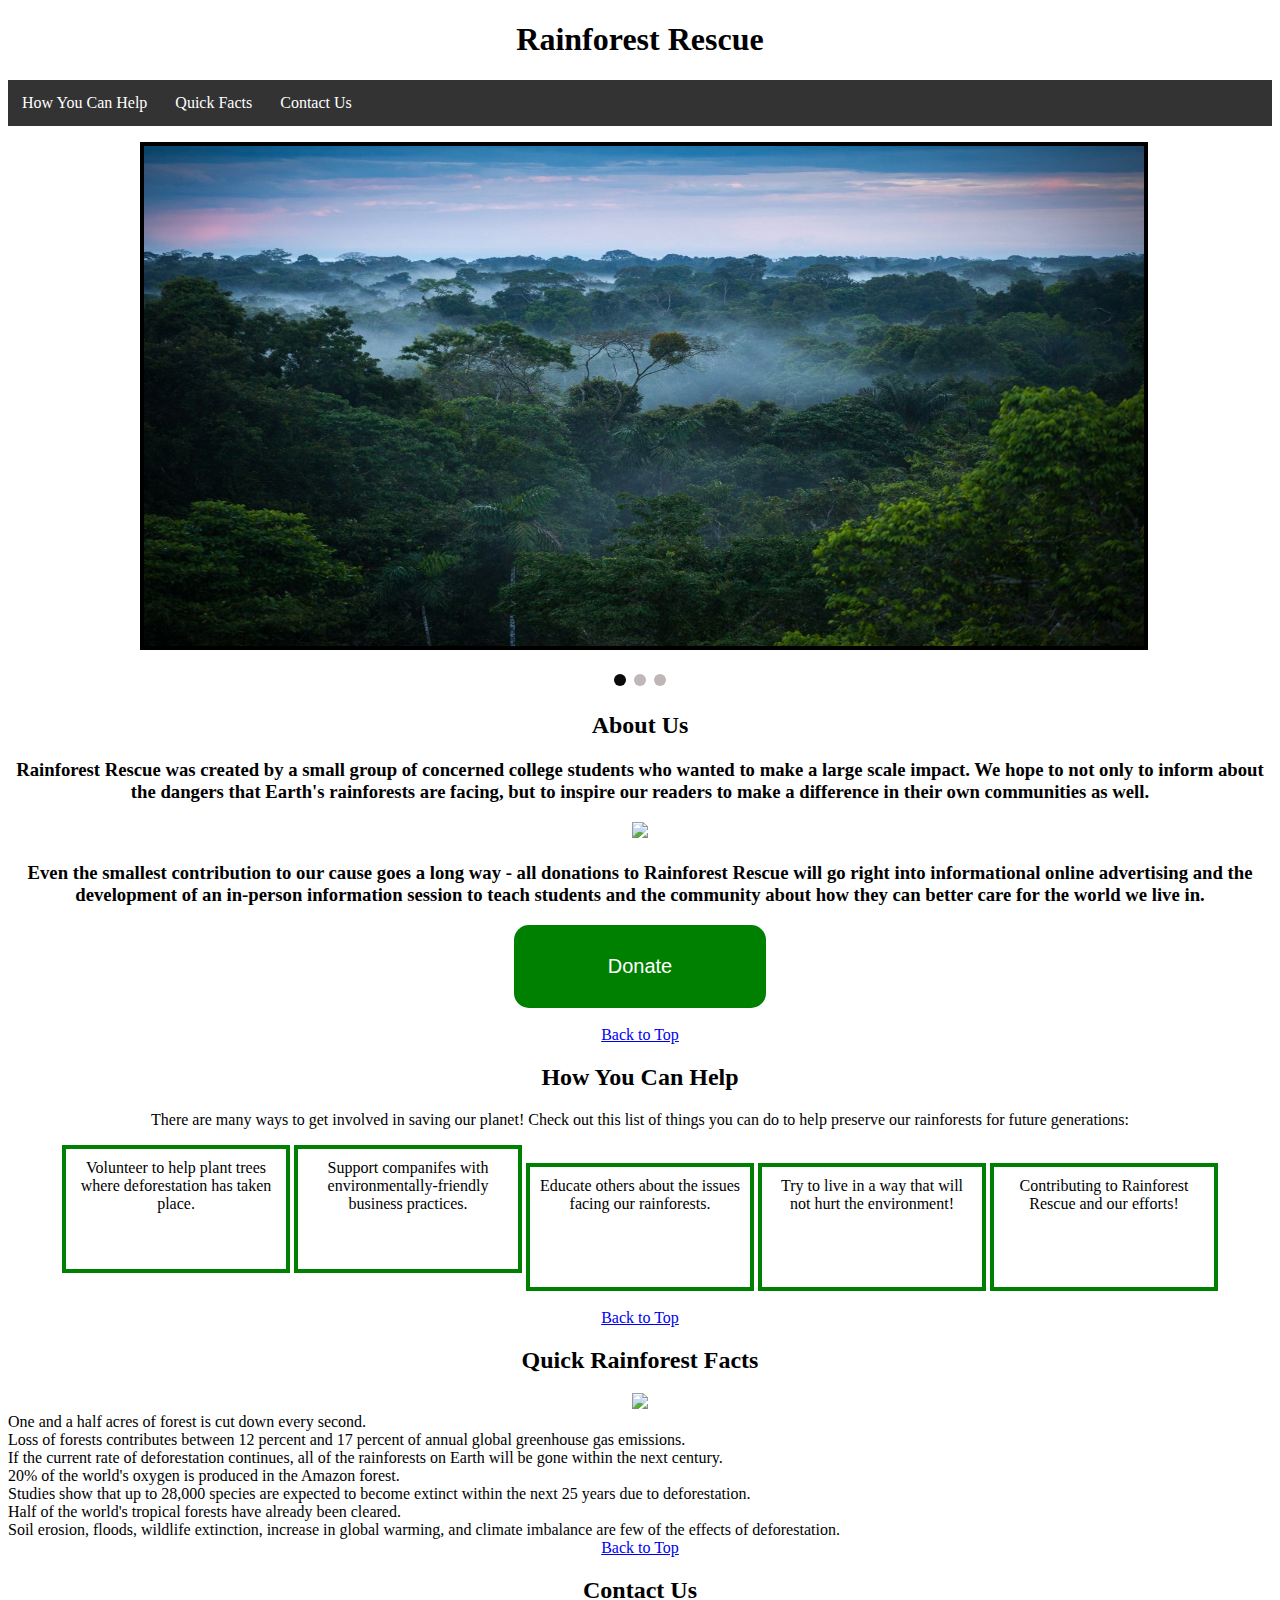
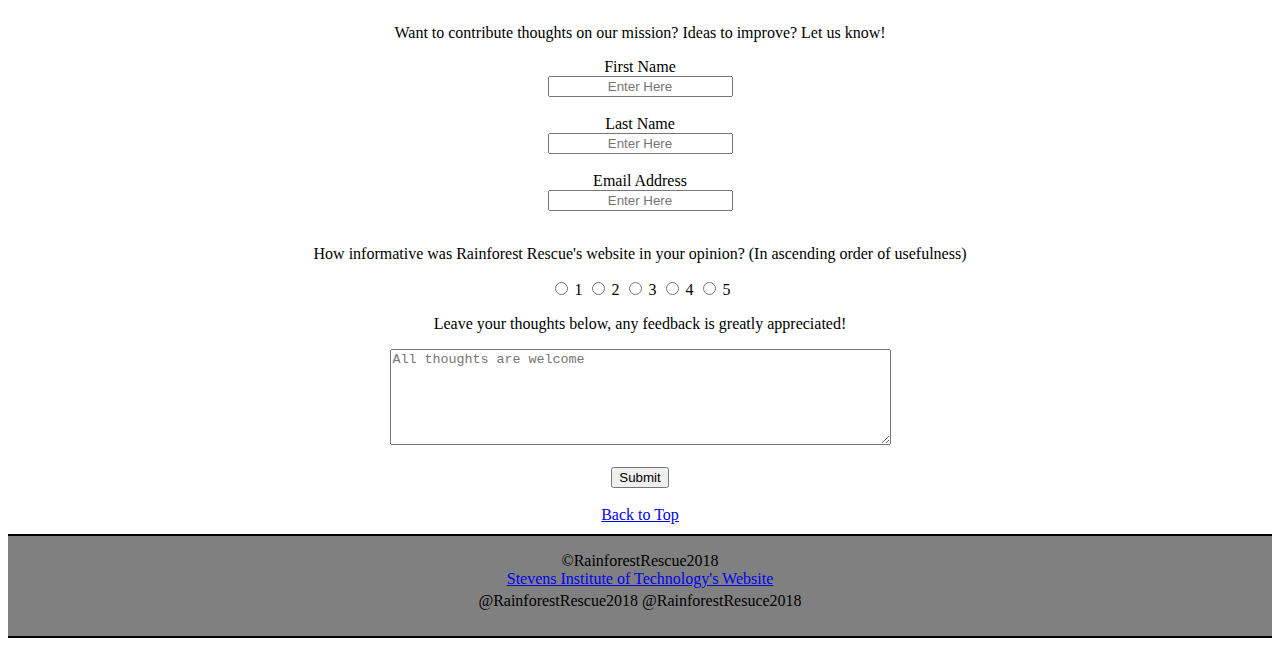
==== index.html @ aaca971c "Add files via upload" ====
<!DOCTYPE html>

<html>
<head>
	<meta charset="utf-8">
	<title>Rainforest Rescue</title>
	<link rel="stylesheet" href="test.css"/>
	<link rel="stylesheet" href="https://fonts.googleapis.com/icon?family=Material+Icons">
	<link rel="stylesheet" href="https://use.fontawesome.com/releases/v5.5.0/css/all.css" integrity="sha384-B4dIYHKNBt8Bc12p+WXckhzcICo0wtJAoU8YZTY5qE0Id1GSseTk6S+L3BlXeVIU" crossorigin="anonymous">

	<script>
	function printAlert(){
		alert("Thank you for your feedback! We will get back to you shortly");
}
	function redirect() {
		location.href = "Form.html"
	}

	</script>

</head>
<a name="top"></a>
<body>
	<center>
	<h1>Rainforest Rescue</h1>
	<ul id="navbar">
		<li><a href="#how_you_can_help">How You Can Help</a></li>
		<li><a href="#quick_facts">Quick Facts</a></li>
		<li><a href="#contact_us">Contact Us</a></li>
	</ul>
	<p></p>
		
	<div class="slideshow-container">

	<div class="mySlides fade">
  	<img src="forest.jpg" style="width:1000px;height:500px;" border='4'>
	</div>

	<div class="mySlides fade">
  	<img src="forest2.jpg" style="width:1000px;height:500px;" border='4'>
	</div>

	<div class="mySlides fade">
  	<img src="forest3.jpg" style="width:1000px;height:500px;" boder='4'>
	</div>

	</div>
	<br>

	<div style="text-align:center">
  	<span class="dot"></span> 
  	<span class="dot"></span> 
  	<span class="dot"></span> 
	</div>

<script>
var slideIndex = 0;
showSlides();

function showSlides() {
    var i;
    var slides = document.getElementsByClassName("mySlides");
    var dots = document.getElementsByClassName("dot");
    for (i = 0; i < slides.length; i++) {
       slides[i].style.display = "none";  
    }
    slideIndex++;
    if (slideIndex > slides.length) {slideIndex = 1}    
    for (i = 0; i < dots.length; i++) {
        dots[i].className = dots[i].className.replace(" active", "");
    }
    slides[slideIndex-1].style.display = "block";  
    dots[slideIndex-1].className += " active";
    setTimeout(showSlides, 3500);
}
</script>
    	<h2>About Us</h2>
        <h3>
        <p>
        Rainforest Rescue was created by a small group of concerned college students who wanted to make a large scale impact. We hope to not only to inform about the dangers that Earth&#39;s rainforests are facing, but to inspire our readers to make a difference in their own communities as well. 
        </p>
	<img src="deer.jpg">
        <p> Even the smallest contribution to our cause goes a long way - all donations to Rainforest Rescue will go right into informational online advertising and the development of an in-person information session to teach students and the community about how they can better care for the world we live in.
        </p>
        </h3>
	<button class="styleButton" id="donateButton" onclick="redirect()">Donate</button> <br><br>

	<a href="#top">Back to Top</a>

	<a name="how_you_can_help"></a>
    	<h2>How You Can Help</h2>   
	<p> There are many ways to get involved in saving our planet! Check out this list of things you can do to help preserve our rainforests for future generations: </p>

		<div class="boxedwords">Volunteer to help plant trees where deforestation has taken place.</div>
		<div class="boxedwords">Support companifes with environmentally-friendly business practices.</div>
		<div class="boxedwords">Educate others about the issues facing our rainforests.</div>
		<div class="boxedwords">Try to live in a way that will not hurt the environment!</div>
		<div class="boxedwords">Contributing to Rainforest Rescue and our efforts!</div> <br><br>

	<a href="#top">Back to Top</a>

	<a name="quick_facts"></a>
    	<h2>Quick Rainforest Facts</h2>
	<img src="moose.jpg">
	</center>
	<ul2>
        	<li>One and a half acres of forest is cut down every second.</li>
        	<li>Loss of forests contributes between 12 percent and 17 percent of annual global greenhouse gas emissions.</li>
        	<li>If the current rate of deforestation continues, all of the rainforests on Earth will be gone within the next century.</li>
        	<li>20% of the world&#39;s oxygen is produced in the Amazon forest.</li>
        	<li>Studies show that up to 28,000 species are expected to become extinct within the next 25 years due to deforestation.</li>
        	<li>Half of the world&#39;s tropical forests have already been cleared.</li>
        	<li>Soil erosion, floods, wildlife extinction, increase in global warming, and climate imbalance are few of the effects of deforestation.</li>
	</ul2>
	<center>
	<a href="#top">Back to Top</a>

	<a name="contact_us"></a>
    	<h2>Contact Us</h2>
	<p>
	<form>
			
			<p> Want to contribute thoughts on our mission? Ideas to improve? Let us know! </p>
			
			First Name <br>
			<input type="text" name="firstname" placeholder="Enter Here" style="text-align: center;"> <br> <br> 
			
			Last Name <br>
			<input type="text", name="lastname" placeholder="Enter Here" style="text-align: center;"> <br> <br>
			
			Email Address <br>
			<input type="text", name="email" placeholder="Enter Here" style="text-align: center;"> <br> <br>
			
			
			<p> How informative was Rainforest Rescue's website in your opinion? (In ascending order of usefulness) </p>
			
			<input type="radio" name="rating" value="one"> 1
			<input type="radio" name="rating" value="two"> 2
			<input type="radio" name="rating" value="three"> 3
			<input type="radio" name="rating" value="four"> 4
			<input type="radio" name="rating" value="five"> 5
		
			<p> Leave your thoughts below, any feedback is greatly appreciated! </p>
			
			<textarea rows="6" cols="60" name="finalthoughts" placeholder="All thoughts are welcome" style="text-align: left;"></textarea> <br> <br>
				
			<button type="submit" onclick="printAlert()">Submit </button> <br> <br> 
	</form>  

	<a href="#top">Back to Top</a>
	</center>
	<div class="footer">
  		<p>&copyRainforestRescue2018<br/>
  		<a href="https://www.stevens.edu/">Stevens Institute of Technology's Website</a><br/>
  		<i class="fab fa-facebook" style="font-size:20px;color:blue"></i>@RainforestRescue2018
  		<i class="fab fa-twitter" style="font-size:20px;color:sky-blue"></i>@RainforestResuce2018
  		</p>
	</div>
</body>
</html>
---- test.css ----
body {
    
	background-image: url("bg.jpg");
    
	background-repeat: no-repeat;
    
	font-family: Georgia, serif;
	
	-webkit-background-size: cover;
  	
	-moz-background-size: cover;
  	
	-o-background-size: cover;
  	
	background-size: cover;
  	
	top:0;
  	
	left:0;

}

#navbar {
	
	padding: 0;

}

ul {
    
	list-style-type: none;
    
	margin: 0;
    
	padding: 0;
    
	overflow: hidden;
    
	background-color: #333;

}


li a {
    
	display: block;
    
	color: white;
    
	text-align: center;
    
	padding: 14px;
    
	text-decoration: none;
    
	float: left;


}


ul a:hover {
    
	background-color: #111;

}


p {


}
.treebullet:before {
        font-family: "FontAwesome";
        content: "\f1bb"; 
}
.leaf:before {
	font-family: "FontAwesome";
	content: "\f06c";
}

.footer {
    border-top: 2px solid black;
    border-bottom: 2px solid black;
    height: 100px;
    left: 0;
    bottom: 0;
    width: 100%;
    background-color: gray;
    color: dark gray;
    text-align: center;
    margin-top: 10px;
}
.styleButton {
	background: green;
	color: white;
	border: none;
	border-radius: 15px;
}

#donateButton {
	width: 20%;
	padding: 30px;
	font-size: 20px;
	transition: background 1s ease-out;

}

#donateButton:hover {
	background: red;
}

#formButton {
	margin-top: 10px;
	padding: 10px;
}

.donateForm {
	margin: 0px auto;
	width: 520px;
	font-size: 13px;
	border: solid grey;
	font-family: "Verdana";
	padding-left: 10px;
	padding-bottom: 10px;
}

.selection {

}
.selection > p {
	margin-bottom: 2px;
	padding: 0px;
}
.selection > input {
	width: 500px;
	margin: 0 auto;
	padding: 2px;
}
#message {
	padding-bottom: 50px;
}
.boxedwords {
	width: 200px;
	height: 100px;
	border: 4px solid green;
	padding: 10px;
	display: inline-block;
}


.slideshow-container {
  max-width: 1000px;
  position: relative;
  margin: auto;
}

.dot {
  height: 12px;
  width: 12px;
  margin: 2px;
  background-color: #bfb7b7;
  border-radius: 50%;
  display: inline-block;
}

.active {
  background-color: #0a0a0a;
}


/* On smaller screens, decrease text size */
@media only screen and (max-width: 300px) {
  .text {font-size: 11px}
}
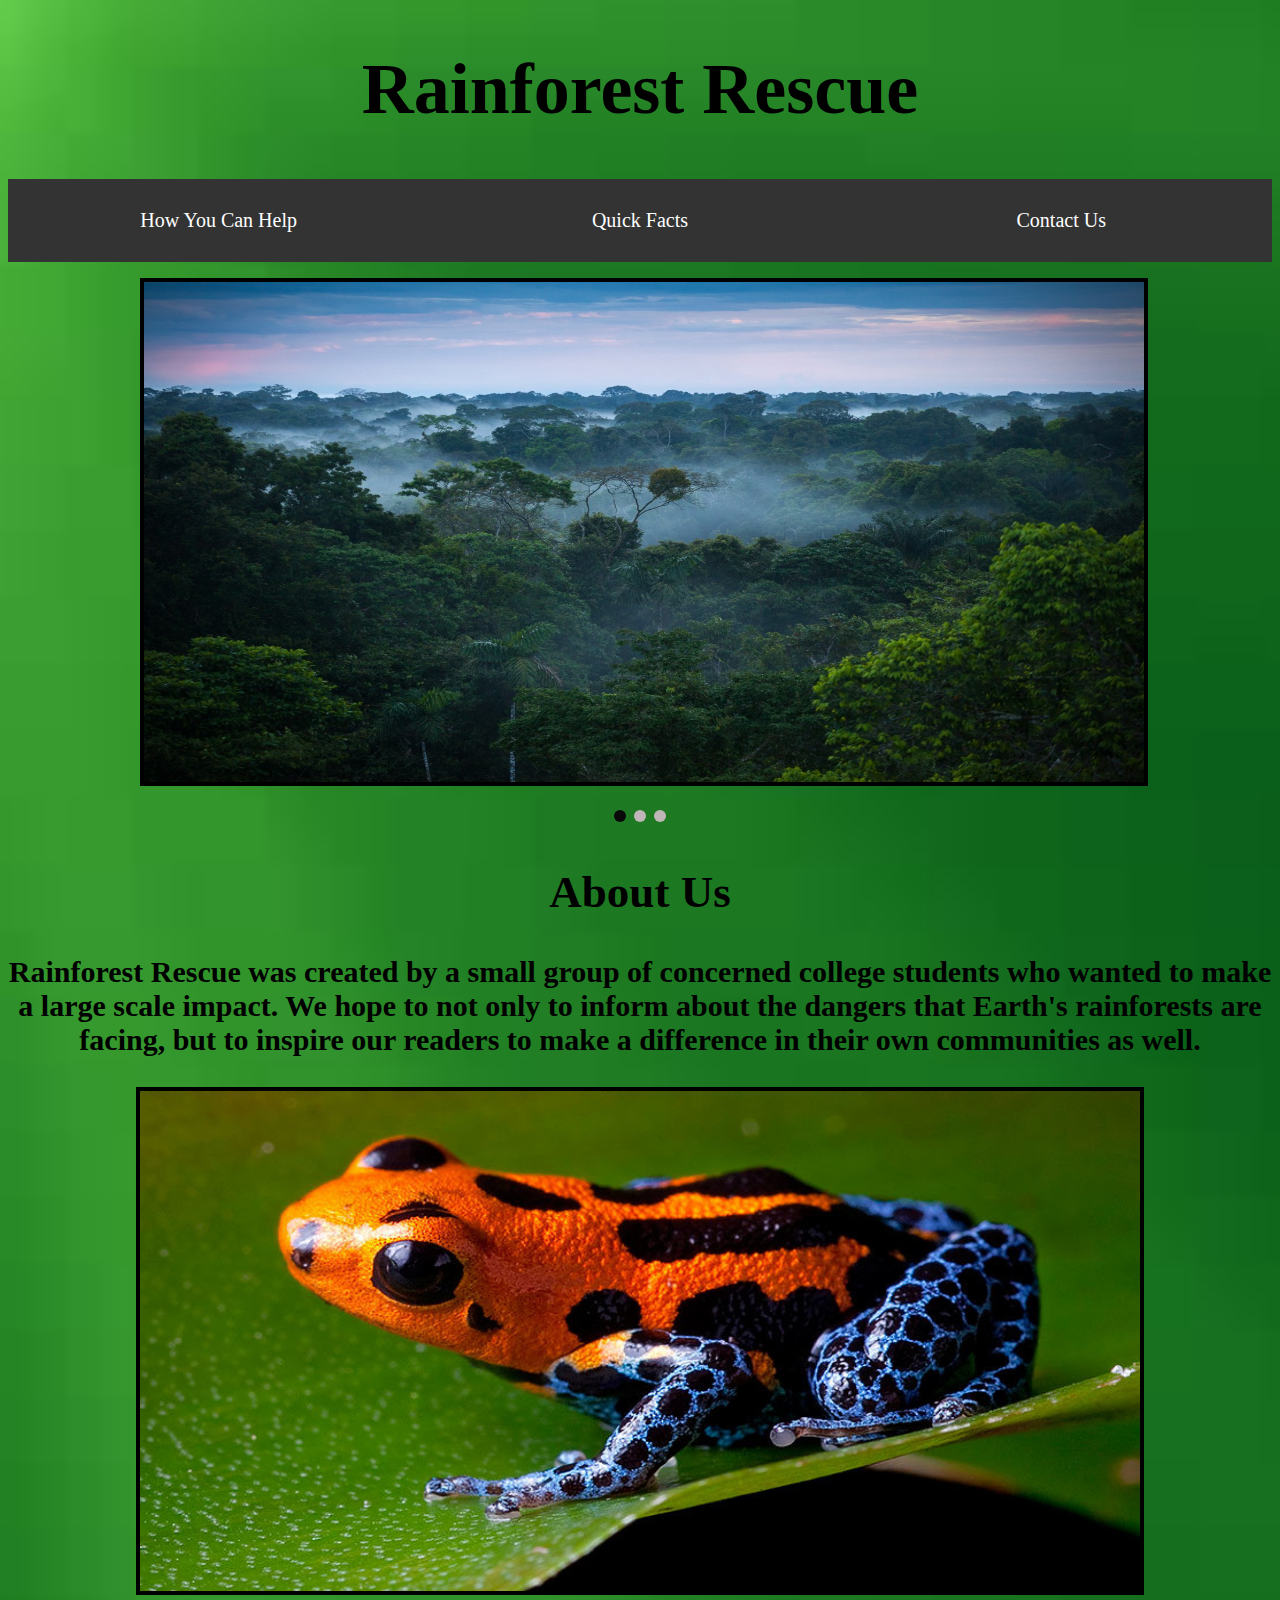
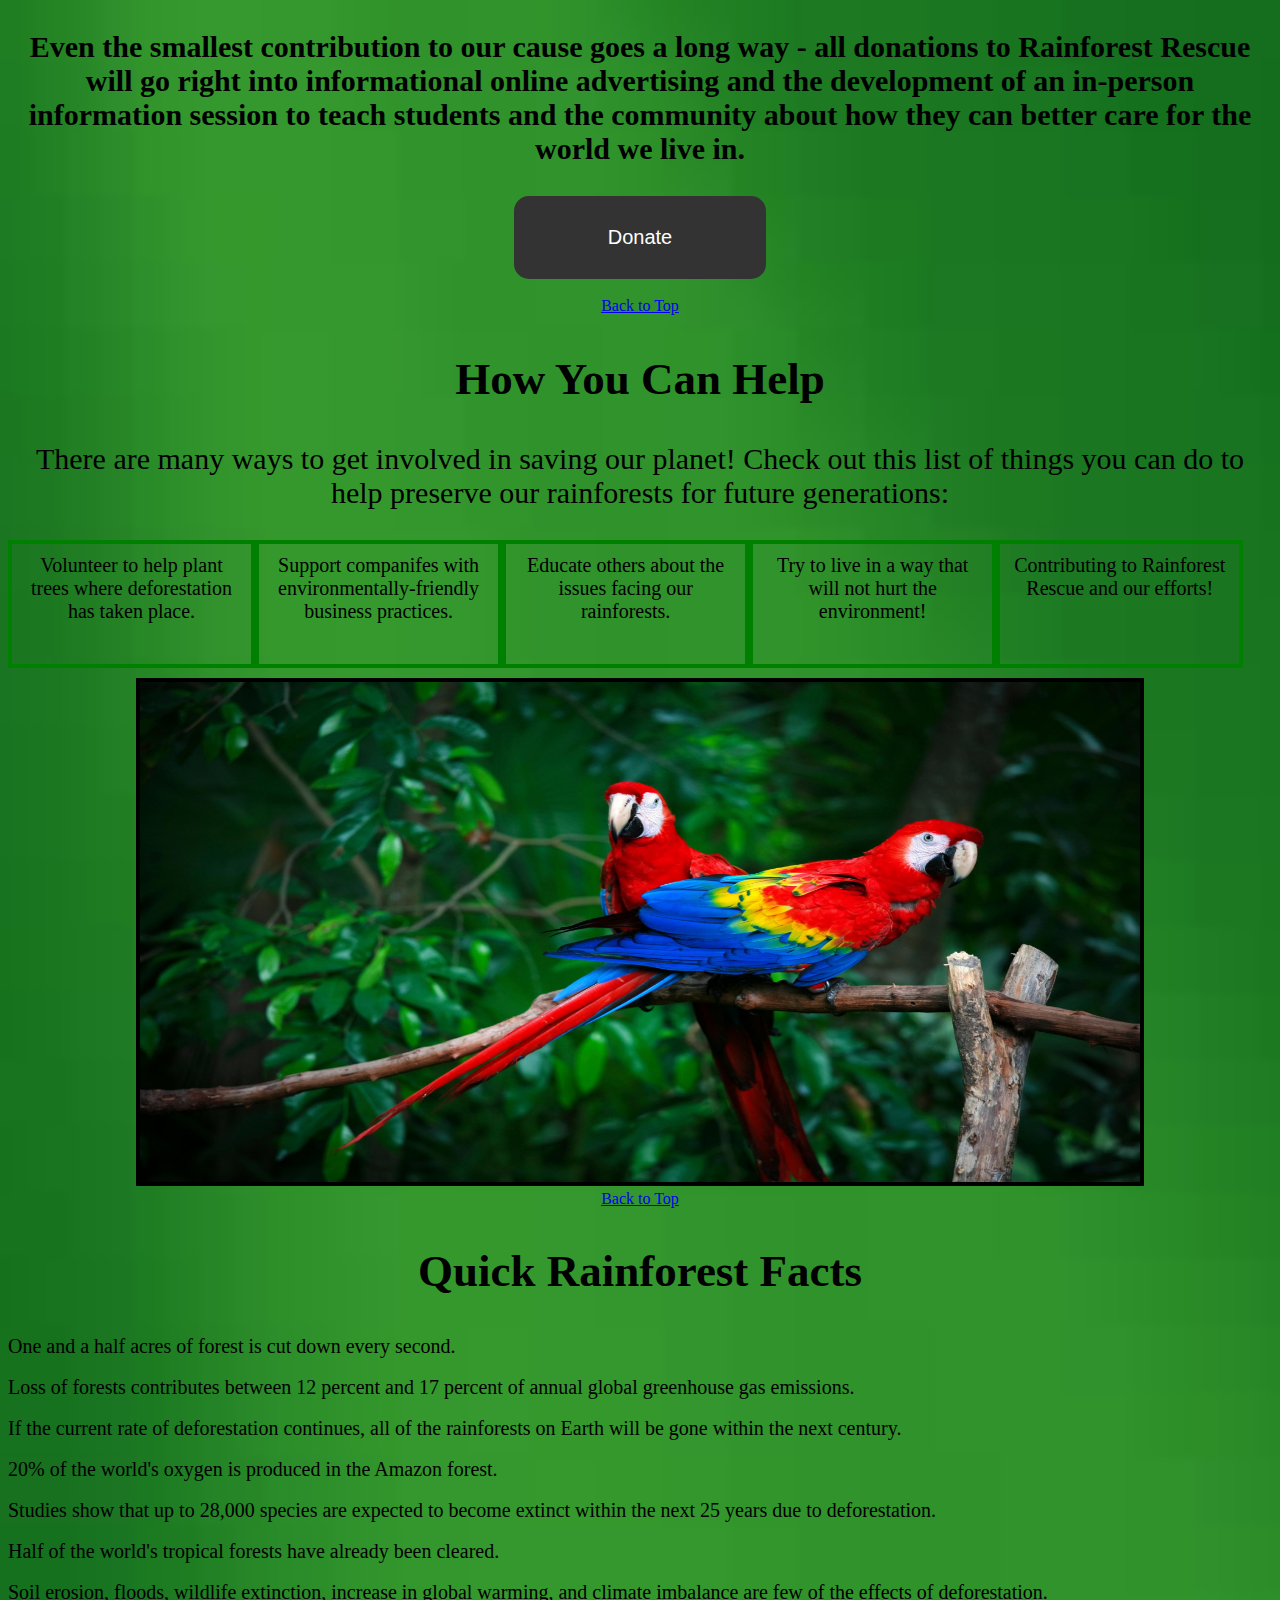
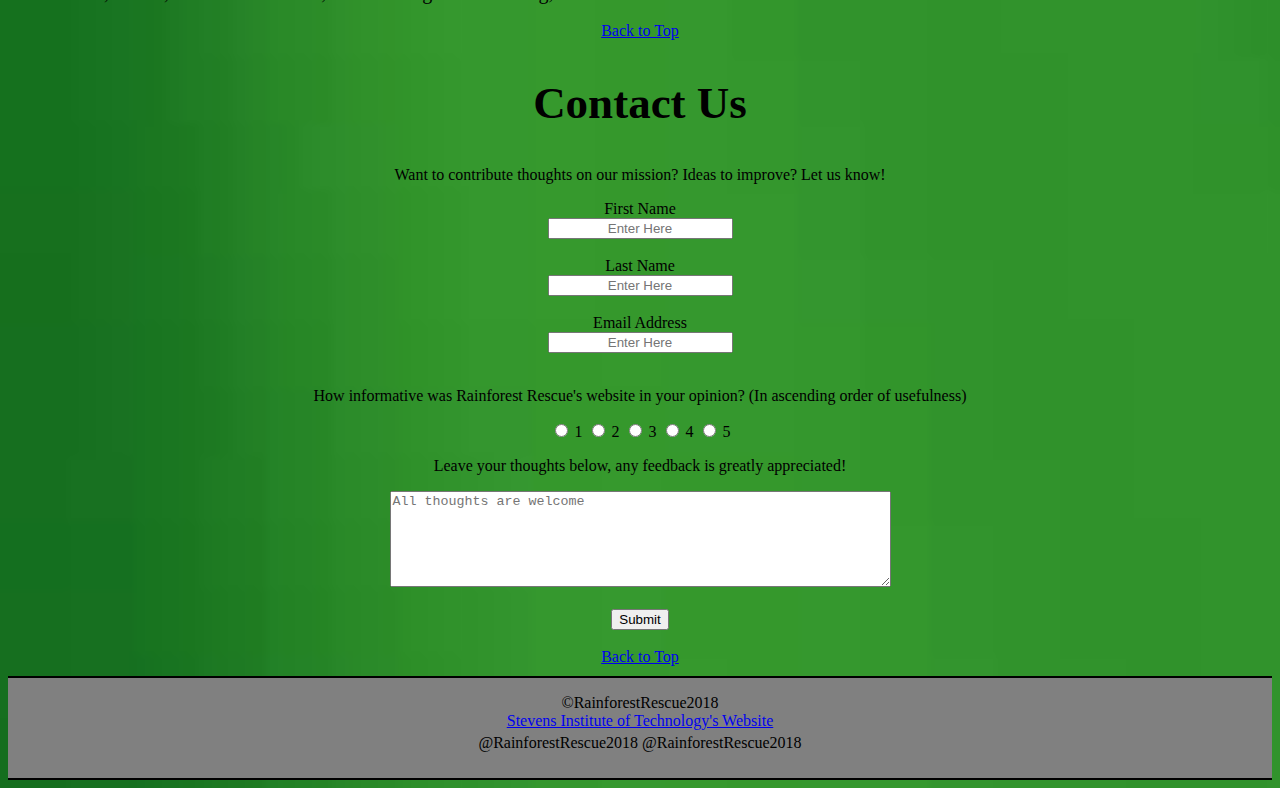
==== commit 6023c56d: "Add files via upload" ====
--- a/index.html
+++ b/index.html
@@ -7,40 +7,34 @@
 	<link rel="stylesheet" href="test.css"/>
 	<link rel="stylesheet" href="https://fonts.googleapis.com/icon?family=Material+Icons">
 	<link rel="stylesheet" href="https://use.fontawesome.com/releases/v5.5.0/css/all.css" integrity="sha384-B4dIYHKNBt8Bc12p+WXckhzcICo0wtJAoU8YZTY5qE0Id1GSseTk6S+L3BlXeVIU" crossorigin="anonymous">
-
+	<script src="js.js"></script>
 	<script>
-	function printAlert(){
-		alert("Thank you for your feedback! We will get back to you shortly");
-}
-	function redirect() {
-		location.href = "Form.html"
-	}
-
+		window.onload = showSlides();
 	</script>
 
 </head>
 <a name="top"></a>
 <body>
 	<center>
-	<h1>Rainforest Rescue</h1>
+	<h1 id="title">Rainforest Rescue</h1>
 	<ul id="navbar">
-		<li><a href="#how_you_can_help">How You Can Help</a></li>
-		<li><a href="#quick_facts">Quick Facts</a></li>
-		<li><a href="#contact_us">Contact Us</a></li>
+		<li class="navbarF"><a href="#how_you_can_help">How You Can Help</a></li>
+		<li class="navbarF"><a href="#quick_facts">Quick Facts</a></li>
+		<li class="navbarF"><a href="#contact_us">Contact Us</a></li>
 	</ul>
-	<p></p>
-		
+	<p>
+	</p>
 	<div class="slideshow-container">
 
-	<div class="mySlides fade">
+	<div class="mySlides">
   	<img src="forest.jpg" style="width:1000px;height:500px;" border='4'>
 	</div>
 
-	<div class="mySlides fade">
+	<div class="mySlides">
   	<img src="forest2.jpg" style="width:1000px;height:500px;" border='4'>
 	</div>
 
-	<div class="mySlides fade">
+	<div class="mySlides">
   	<img src="forest3.jpg" style="width:1000px;height:500px;" boder='4'>
 	</div>
 
@@ -52,8 +46,7 @@
   	<span class="dot"></span> 
   	<span class="dot"></span> 
 	</div>
-
-<script>
+	<script>
 var slideIndex = 0;
 showSlides();
 
@@ -71,16 +64,17 @@
     }
     slides[slideIndex-1].style.display = "block";  
     dots[slideIndex-1].className += " active";
-    setTimeout(showSlides, 3500);
+    setTimeout(showSlides, 3500); // Change image every 2 seconds
 }
 </script>
+	
     	<h2>About Us</h2>
         <h3>
-        <p>
+        <p class="text">
         Rainforest Rescue was created by a small group of concerned college students who wanted to make a large scale impact. We hope to not only to inform about the dangers that Earth&#39;s rainforests are facing, but to inspire our readers to make a difference in their own communities as well. 
         </p>
-	<img src="deer.jpg">
-        <p> Even the smallest contribution to our cause goes a long way - all donations to Rainforest Rescue will go right into informational online advertising and the development of an in-person information session to teach students and the community about how they can better care for the world we live in.
+	<img src="deer.jpg" style="width:1000px;height:500px;" border='4'>
+        <p class="text"> Even the smallest contribution to our cause goes a long way - all donations to Rainforest Rescue will go right into informational online advertising and the development of an in-person information session to teach students and the community about how they can better care for the world we live in.
         </p>
         </h3>
 	<button class="styleButton" id="donateButton" onclick="redirect()">Donate</button> <br><br>
@@ -89,28 +83,23 @@
 
 	<a name="how_you_can_help"></a>
     	<h2>How You Can Help</h2>   
-	<p> There are many ways to get involved in saving our planet! Check out this list of things you can do to help preserve our rainforests for future generations: </p>
+	<p class="text"> There are many ways to get involved in saving our planet! Check out this list of things you can do to help preserve our rainforests for future generations: </p>
 
-		<div class="boxedwords">Volunteer to help plant trees where deforestation has taken place.</div>
-		<div class="boxedwords">Support companifes with environmentally-friendly business practices.</div>
-		<div class="boxedwords">Educate others about the issues facing our rainforests.</div>
-		<div class="boxedwords">Try to live in a way that will not hurt the environment!</div>
-		<div class="boxedwords">Contributing to Rainforest Rescue and our efforts!</div> <br><br>
-
+		<div class="boxedwords">Volunteer to help plant trees where deforestation has taken place.</div><div class="boxedwords">Support companifes with environmentally-friendly business practices.</div><div class="boxedwords">Educate others about the issues facing our rainforests.</div><div class="boxedwords">Try to live in a way that will not hurt the environment!</div><div class="boxedwords">Contributing to Rainforest Rescue and our efforts!</div> <br><br>
+	
+	<img src="moose.jpg" style="width:1000px;height:500px;" border='4'><br>
 	<a href="#top">Back to Top</a>
-
 	<a name="quick_facts"></a>
     	<h2>Quick Rainforest Facts</h2>
-	<img src="moose.jpg">
 	</center>
 	<ul2>
-        	<li>One and a half acres of forest is cut down every second.</li>
-        	<li>Loss of forests contributes between 12 percent and 17 percent of annual global greenhouse gas emissions.</li>
-        	<li>If the current rate of deforestation continues, all of the rainforests on Earth will be gone within the next century.</li>
-        	<li>20% of the world&#39;s oxygen is produced in the Amazon forest.</li>
-        	<li>Studies show that up to 28,000 species are expected to become extinct within the next 25 years due to deforestation.</li>
-        	<li>Half of the world&#39;s tropical forests have already been cleared.</li>
-        	<li>Soil erosion, floods, wildlife extinction, increase in global warming, and climate imbalance are few of the effects of deforestation.</li>
+        	<li>One and a half acres of forest is cut down every second.</li><br>
+        	<li>Loss of forests contributes between 12 percent and 17 percent of annual global greenhouse gas emissions.</li><br>
+        	<li>If the current rate of deforestation continues, all of the rainforests on Earth will be gone within the next century.</li><br>
+        	<li>20% of the world&#39;s oxygen is produced in the Amazon forest.</li><br>
+        	<li>Studies show that up to 28,000 species are expected to become extinct within the next 25 years due to deforestation.</li><br>
+        	<li>Half of the world&#39;s tropical forests have already been cleared.</li><br>
+        	<li>Soil erosion, floods, wildlife extinction, increase in global warming, and climate imbalance are few of the effects of deforestation.</li><br>
 	</ul2>
 	<center>
 	<a href="#top">Back to Top</a>
@@ -153,7 +142,7 @@
   		<p>&copyRainforestRescue2018<br/>
   		<a href="https://www.stevens.edu/">Stevens Institute of Technology's Website</a><br/>
   		<i class="fab fa-facebook" style="font-size:20px;color:blue"></i>@RainforestRescue2018
-  		<i class="fab fa-twitter" style="font-size:20px;color:sky-blue"></i>@RainforestResuce2018
+  		<i class="fab fa-twitter" style="font-size:20px;color:sky-blue"></i>@RainforestRescue2018
   		</p>
 	</div>
 </body>
--- a/test.css
+++ b/test.css
@@ -1,75 +1,92 @@
-body {
-    
-	background-image: url("bg.jpg");
-    
-	background-repeat: no-repeat;
-    
-	font-family: Georgia, serif;
+body {
+    
+	background-image: url("bg.jpg");
+    
+	background-repeat: no-repeat;
+    
+	font-family: Georgia, serif;
 	
-	-webkit-background-size: cover;
-  	
-	-moz-background-size: cover;
-  	
-	-o-background-size: cover;
-  	
-	background-size: cover;
-  	
-	top:0;
-  	
-	left:0;
-
-}
-
-#navbar {
-	
-	padding: 0;
-
-}
-
-ul {
-    
-	list-style-type: none;
-    
-	margin: 0;
-    
-	padding: 0;
-    
-	overflow: hidden;
-    
-	background-color: #333;
-
-}
-
-
-li a {
-    
-	display: block;
-    
-	color: white;
-    
-	text-align: center;
-    
-	padding: 14px;
-    
-	text-decoration: none;
-    
+	-webkit-background-size: cover;
+  	
+	-moz-background-size: cover;
+  	
+	-o-background-size: cover;
+  	
+	background-size: cover;
+  	
+	top:0;
+  	
+	left:0;
+
+	font-family: Trebuchet MS;
+}
+
+
+h2 {
+	font-size: 45px
+}
+
+li {
+	Trebuchet MS;
+	font-size: 20px;
+
+}
+
+.text {
+	font-family: Trebuchet MS;
+	font-size: 30px;
+}
+
+#title {
+	font-size: 72px;
+	font-family: impact;
+}
+ul {
+    
+	list-style-type: none;
+      
+	padding: 0;
+    
+	overflow: hidden;
+    
+	background-color: #333;
+
+}
+
+
+li a {
+    
+	display: block;
+    
+	color: white;
+      
+	padding: 30px;
+    
+	text-decoration: none;
+    
+
+}
+
+
+
+.navbarF {
 	float: left;
-
-
-}
-
-
-ul a:hover {
+	width: 33.33%;
+}
+
+
+ul a:hover {
     
 	background-color: #111;
-
-}
-
+
+}
+
 
 p {
-
-
-}
+
+
+}
+
 .treebullet:before {
         font-family: "FontAwesome";
         content: "\f1bb"; 
@@ -86,8 +103,8 @@
     left: 0;
     bottom: 0;
     width: 100%;
-    background-color: gray;
-    color: dark gray;
+    background-color: gray;
+
     text-align: center;
     margin-top: 10px;
 }
@@ -103,6 +120,7 @@
 	padding: 30px;
 	font-size: 20px;
 	transition: background 1s ease-out;
+	background-color: #333;
 
 }
 
@@ -141,14 +159,34 @@
 	padding-bottom: 50px;
 }
 .boxedwords {
-	width: 200px;
+	width: 17.33%;
 	height: 100px;
 	border: 4px solid green;
 	padding: 10px;
-	display: inline-block;
-}
-
-
+	float: left;
+	margin-bottom: 10px;
+	font-size: 20px;
+	font-family: Trebuchet MS;
+
+}
+
+#formHeader {
+	color: white;
+	margin-top: 20px;
+	text-align: center;
+}
+.donateForm {
+	margin: 0px auto;
+	width: 520px;
+	font-size: 13px;
+	border: solid grey;
+	font-family: "Verdana";
+	padding-left: 10px;
+	padding-bottom: 10px;
+	color: #d9dde2;
+	border: none;
+
+}
 .slideshow-container {
   max-width: 1000px;
   position: relative;
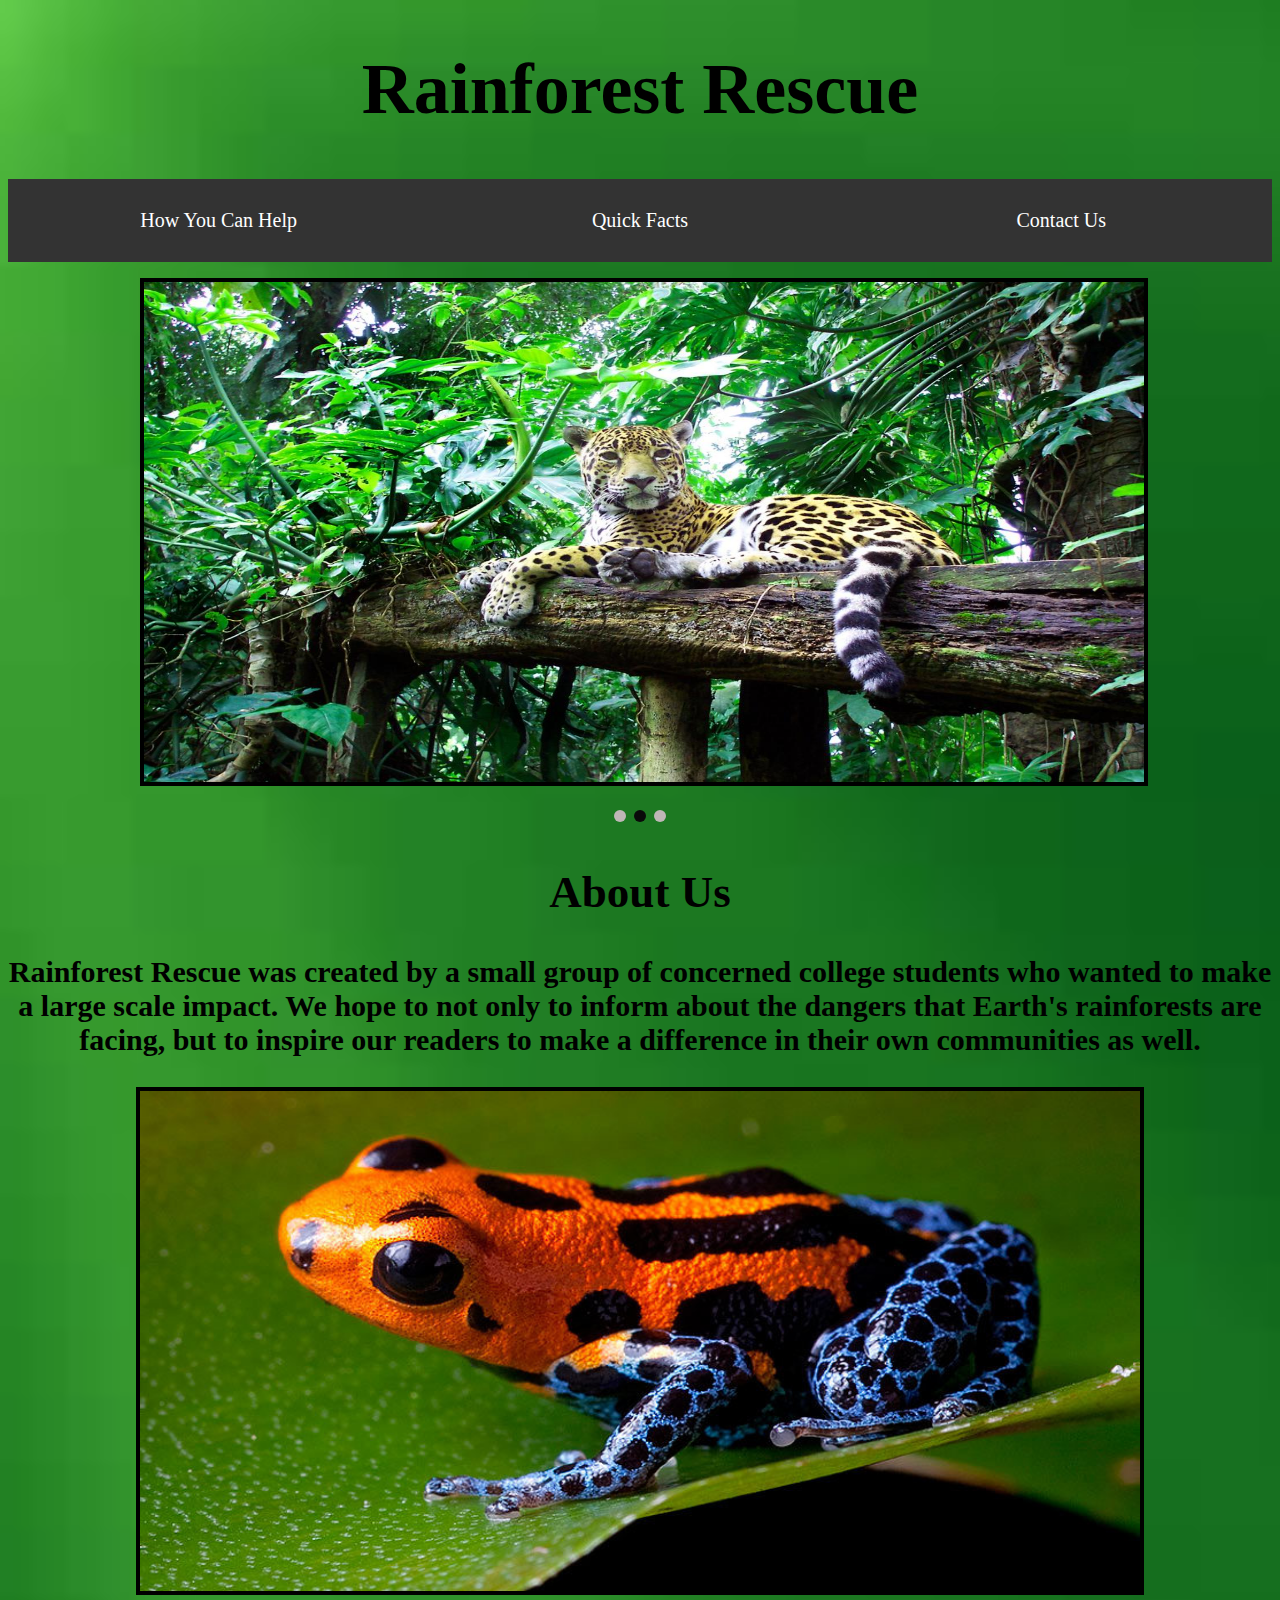
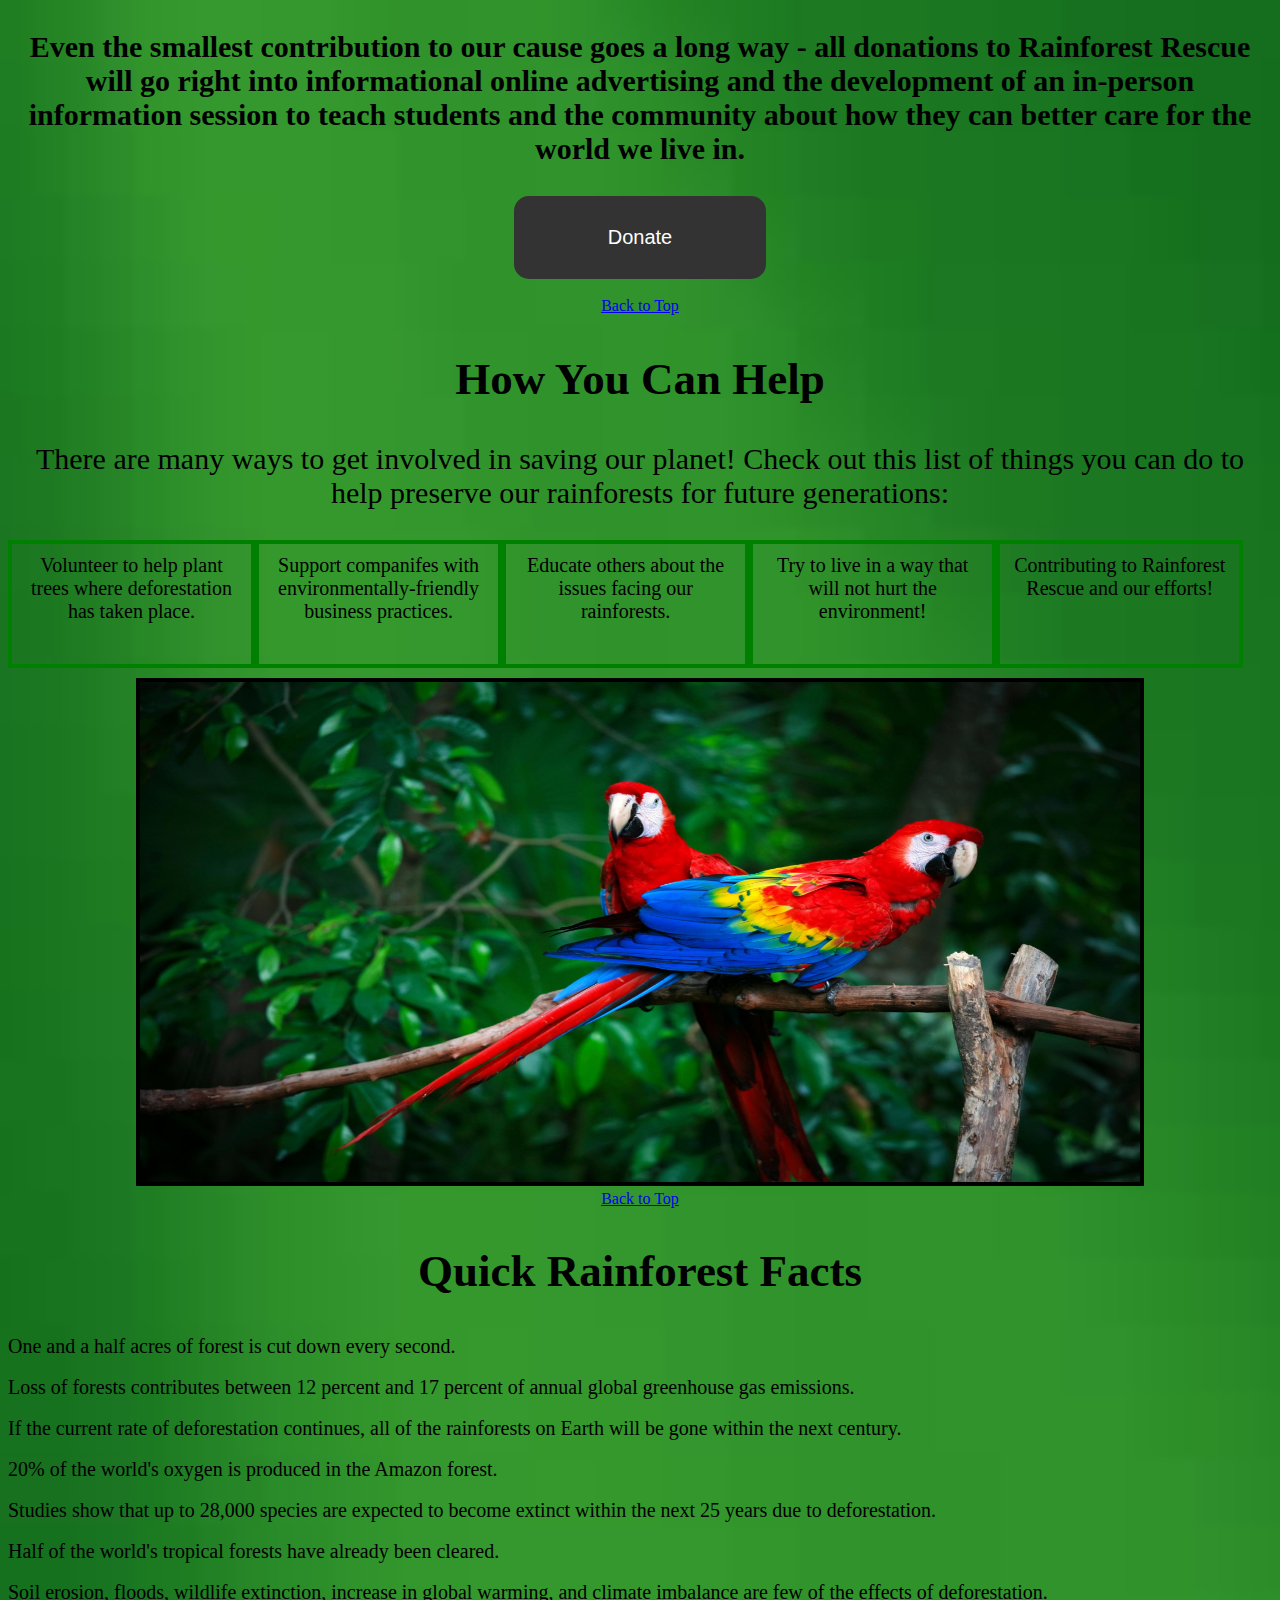
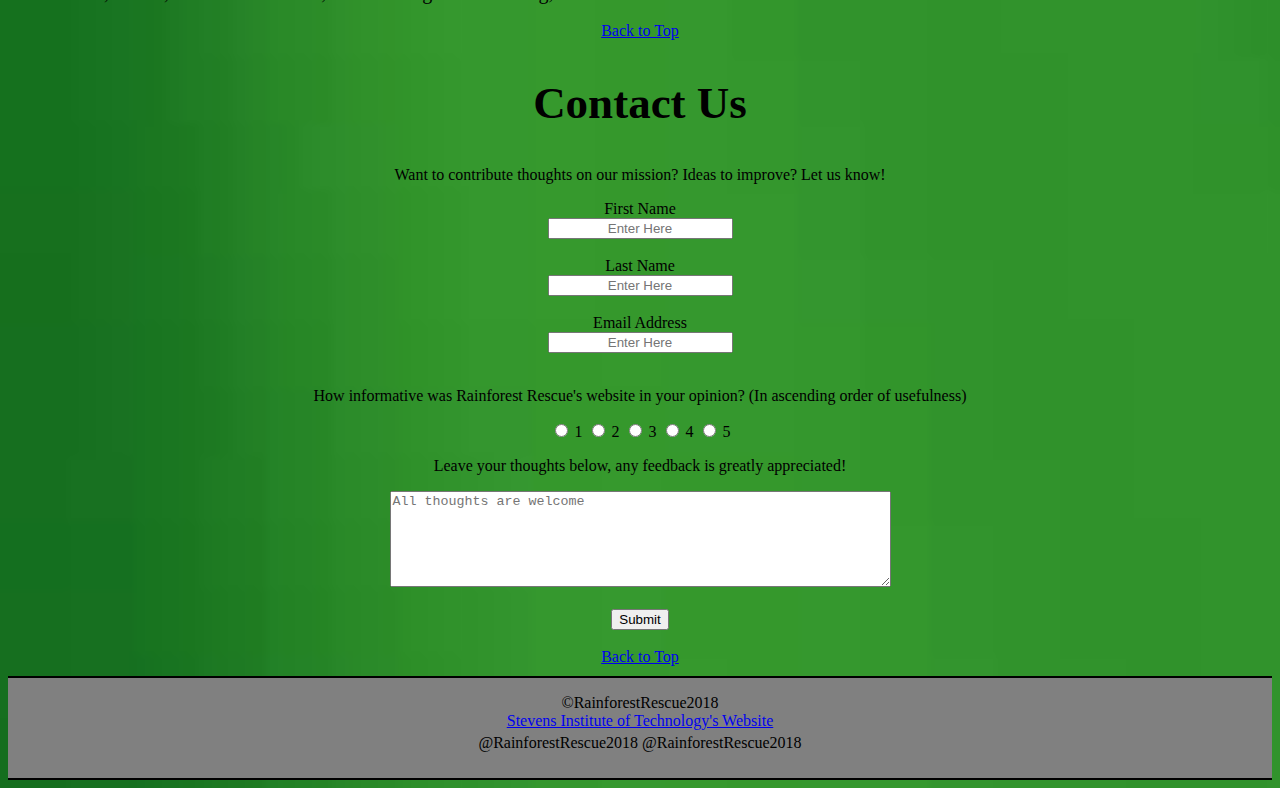
==== commit f6b1ce48: "Add files via upload" ====
--- a/index.html
+++ b/index.html
@@ -8,9 +8,6 @@
 	<link rel="stylesheet" href="https://fonts.googleapis.com/icon?family=Material+Icons">
 	<link rel="stylesheet" href="https://use.fontawesome.com/releases/v5.5.0/css/all.css" integrity="sha384-B4dIYHKNBt8Bc12p+WXckhzcICo0wtJAoU8YZTY5qE0Id1GSseTk6S+L3BlXeVIU" crossorigin="anonymous">
 	<script src="js.js"></script>
-	<script>
-		window.onload = showSlides();
-	</script>
 
 </head>
 <a name="top"></a>
@@ -35,7 +32,7 @@
 	</div>
 
 	<div class="mySlides">
-  	<img src="forest3.jpg" style="width:1000px;height:500px;" boder='4'>
+  	<img src="forest3.jpg" style="width:1000px;height:500px;" border='4'>
 	</div>
 
 	</div>
@@ -46,27 +43,6 @@
   	<span class="dot"></span> 
   	<span class="dot"></span> 
 	</div>
-	<script>
-var slideIndex = 0;
-showSlides();
-
-function showSlides() {
-    var i;
-    var slides = document.getElementsByClassName("mySlides");
-    var dots = document.getElementsByClassName("dot");
-    for (i = 0; i < slides.length; i++) {
-       slides[i].style.display = "none";  
-    }
-    slideIndex++;
-    if (slideIndex > slides.length) {slideIndex = 1}    
-    for (i = 0; i < dots.length; i++) {
-        dots[i].className = dots[i].className.replace(" active", "");
-    }
-    slides[slideIndex-1].style.display = "block";  
-    dots[slideIndex-1].className += " active";
-    setTimeout(showSlides, 3500); // Change image every 2 seconds
-}
-</script>
 	
     	<h2>About Us</h2>
         <h3>
